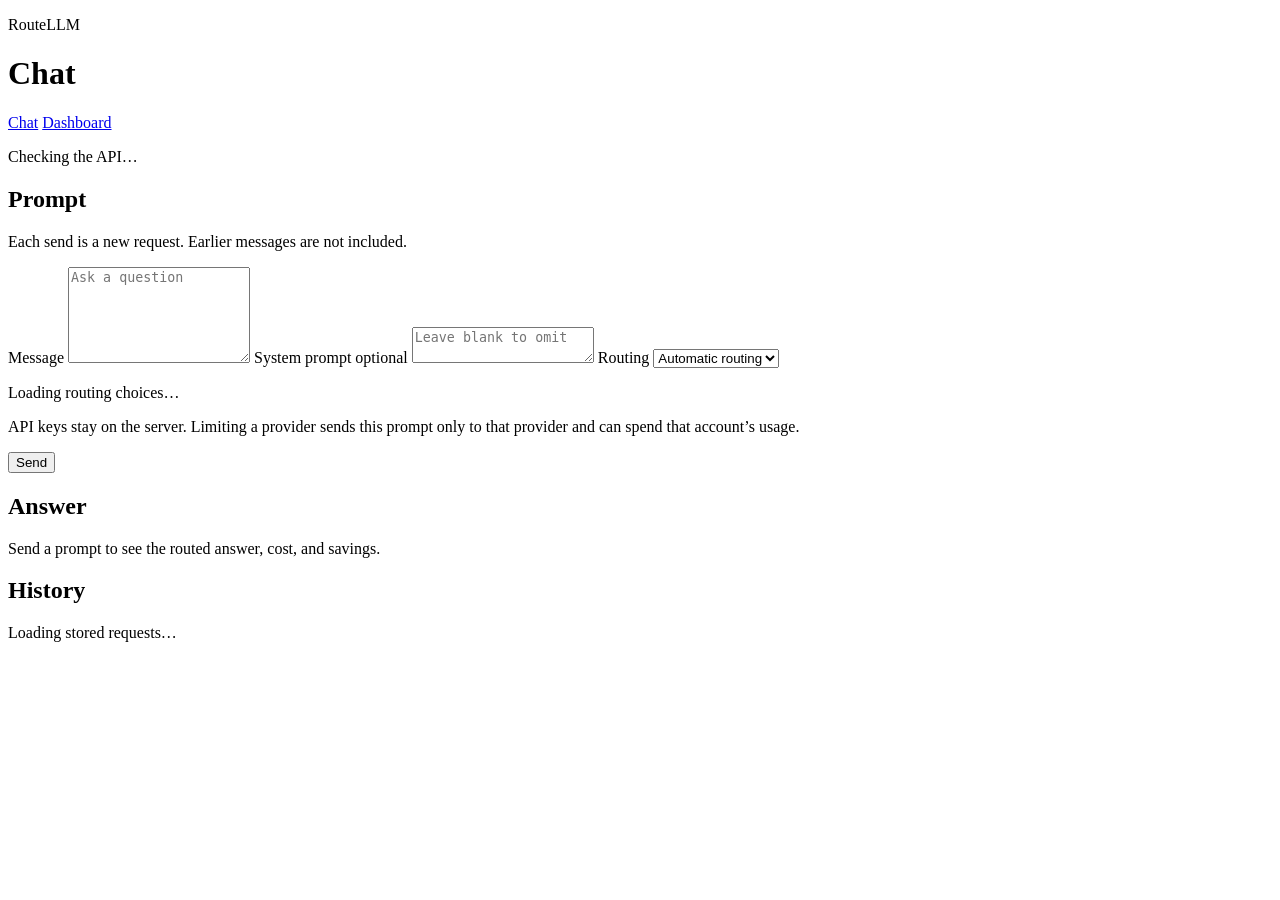
==== backend/app/static/index.html @ 2b7e34d8 "Show routed answers, recorded cost, and request history in the local UI. Fallback, quality checks, a" ====
<!DOCTYPE html>
<html lang="en">
  <head>
    <meta charset="utf-8" />
    <meta name="viewport" content="width=device-width, initial-scale=1" />
    <title>RouteLLM</title>
    <link rel="stylesheet" href="/static/styles.css" />
  </head>
  <body>
    <header class="top">
      <div>
        <p class="mark">RouteLLM</p>
        <h1>Chat</h1>
        <nav class="nav" aria-label="Pages">
          <a href="/" aria-current="page">Chat</a>
          <a href="/dashboard">Dashboard</a>
        </nav>
      </div>
      <p id="ready" class="ready">Checking the API…</p>
    </header>

    <main class="layout">
      <section class="composer-panel" aria-labelledby="composer-heading">
        <h2 id="composer-heading">Prompt</h2>
        <p id="independence" class="note">Each send is a new request. Earlier messages are not included.</p>
        <form id="chat-form">
          <label for="prompt">Message</label>
          <textarea id="prompt" name="prompt" rows="6" required placeholder="Ask a question"></textarea>

          <label for="system-prompt">System prompt <span>optional</span></label>
          <textarea id="system-prompt" name="system_prompt" rows="2" placeholder="Leave blank to omit"></textarea>

          <label for="provider">Routing</label>
          <select id="provider" name="provider">
            <option value="">Automatic routing</option>
          </select>
          <p id="provider-status" class="note">Loading routing choices…</p>
          <ul id="feature-status" class="feature-list"></ul>
          <p class="note">API keys stay on the server. Limiting a provider sends this prompt only to that provider and can spend that account’s usage.</p>

          <button id="send" type="submit">Send</button>
          <p id="pending-status" class="note" role="status" hidden>Sending…</p>
          <p id="form-status" class="note" role="status"></p>
          <p id="error" class="error" role="alert" hidden></p>
        </form>
      </section>

      <section class="answer-panel" aria-labelledby="answer-heading">
        <h2 id="answer-heading">Answer</h2>
        <p id="empty" class="empty">Send a prompt to see the routed answer, cost, and savings.</p>
        <article id="answer" hidden>
          <p id="answer-banner" class="banner"></p>
          <div id="answer-text" class="markdown"></div>
          <details id="details">
            <summary>Request details</summary>
            <dl id="facts" class="facts"></dl>
            <h3>Attempts</h3>
            <p id="attempts-empty" class="note">Attempt rows appear when the saved request is loaded.</p>
            <div class="table-wrap">
              <table id="attempts">
                <thead>
                  <tr>
                    <th scope="col">#</th>
                    <th scope="col">Purpose</th>
                    <th scope="col">Provider</th>
                    <th scope="col">Model</th>
                    <th scope="col">Status</th>
                    <th scope="col">Tokens</th>
                    <th scope="col">Latency</th>
                    <th scope="col">Cost</th>
                  </tr>
                </thead>
                <tbody></tbody>
              </table>
            </div>
            <p id="savings-note" class="note"></p>
            <p id="dashboard-link-row"><a id="dashboard-link" href="/dashboard">Open this request in the dashboard</a></p>
          </details>
          <button id="use-prompt" type="button" hidden>Use this prompt</button>
        </article>
      </section>

      <aside class="history-panel" aria-labelledby="history-heading">
        <h2 id="history-heading">History</h2>
        <p id="history-status" class="empty">Loading stored requests…</p>
        <ol id="history"></ol>
      </aside>
    </main>
    <script type="module" src="/static/app.js?v=5"></script>
  </body>
</html>
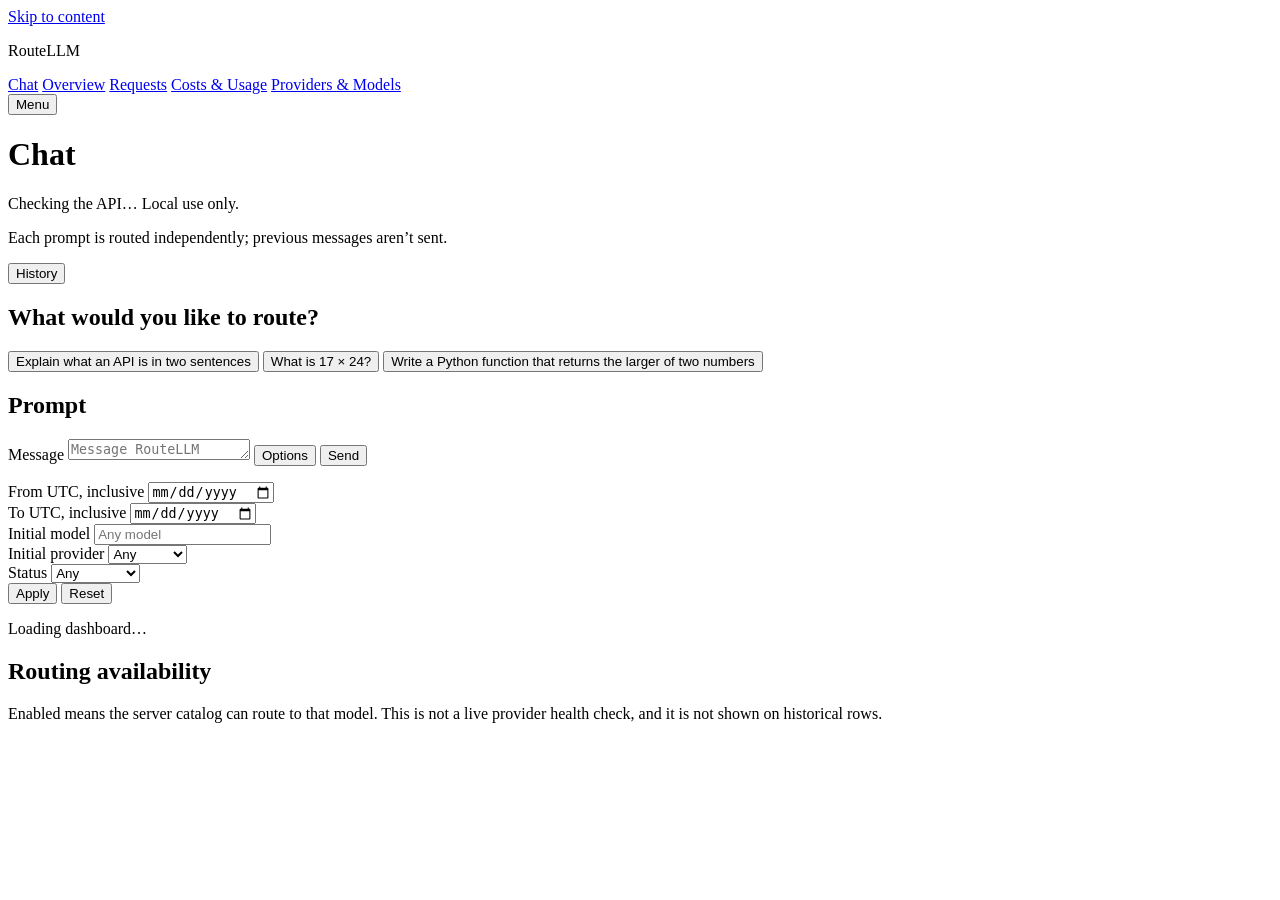
==== commit f6fbe338: "Redesign the local UI around a shared shell and a centered chat thread. The thread shows earlier pro" ====
--- a/backend/app/static/index.html
+++ b/backend/app/static/index.html
@@ -3,89 +3,320 @@
   <head>
     <meta charset="utf-8" />
     <meta name="viewport" content="width=device-width, initial-scale=1" />
-    <title>RouteLLM</title>
-    <link rel="stylesheet" href="/static/styles.css" />
+    <title>RouteLLM · Chat</title>
+    <link rel="stylesheet" href="/static/styles.css?v=10" />
   </head>
-  <body>
-    <header class="top">
-      <div>
+  <body data-route="chat">
+    <script>
+      (function () {
+        var routes = {
+          "/": "chat",
+          "/overview": "overview",
+          "/dashboard": "overview",
+          "/requests": "requests",
+          "/costs": "costs",
+          "/providers": "providers",
+        };
+        var route = location.hash.indexOf("#request=") === 0 ? "requests" : routes[location.pathname] || "chat";
+        document.body.dataset.route = route;
+      })();
+    </script>
+    <a class="skip" href="#main">Skip to content</a>
+    <div class="app">
+      <aside id="sidebar" class="sidebar">
         <p class="mark">RouteLLM</p>
-        <h1>Chat</h1>
         <nav class="nav" aria-label="Pages">
-          <a href="/" aria-current="page">Chat</a>
-          <a href="/dashboard">Dashboard</a>
+          <a href="/" data-nav="chat">Chat</a>
+          <a href="/overview" data-nav="overview">Overview</a>
+          <a href="/requests" data-nav="requests">Requests</a>
+          <a href="/costs" data-nav="costs">Costs &amp; Usage</a>
+          <a href="/providers" data-nav="providers">Providers &amp; Models</a>
         </nav>
+      </aside>
+      <div id="nav-backdrop" class="backdrop" hidden></div>
+
+      <div class="workspace">
+        <header class="top">
+          <button id="nav-toggle" type="button" aria-expanded="false" aria-controls="sidebar">Menu</button>
+          <h1 id="page-title">Chat</h1>
+          <p id="ready" class="ready" data-state="checking">Checking the API… Local use only.</p>
+        </header>
+
+        <main id="main" tabindex="-1">
+          <section id="page-chat" data-page="chat" aria-labelledby="page-title">
+            <div class="chat-column">
+              <div class="chat-toolbar">
+                <p id="independence" class="note">Each prompt is routed independently; previous messages aren’t sent.</p>
+                <button id="use-prompt" class="secondary" type="button" hidden>Use this prompt</button>
+                <button id="history-toggle" class="secondary" type="button" aria-expanded="false" aria-controls="chat-history-panel">History</button>
+              </div>
+              <div id="thread" class="thread">
+                <div id="chat-empty" class="chat-empty">
+                  <h2>What would you like to route?</h2>
+                  <div id="examples" class="examples">
+                    <button class="example" type="button" data-example="Explain what an API is in two sentences">Explain what an API is in two sentences</button>
+                    <button class="example" type="button" data-example="What is 17 × 24?">What is 17 × 24?</button>
+                    <button class="example" type="button" data-example="Write a Python function that returns the larger of two numbers">Write a Python function that returns the larger of two numbers</button>
+                  </div>
+                </div>
+                <ol id="messages" class="messages" aria-live="polite"></ol>
+              </div>
+              <div class="composer-dock">
+                <p id="pending-status" class="visually-hidden" role="status" hidden>Sending…</p>
+                <form id="chat-form">
+                  <h2 id="composer-heading" class="visually-hidden">Prompt</h2>
+                  <div id="options-panel" class="options-panel" hidden>
+                    <p id="context-note" class="note"></p>
+                    <label for="system-prompt">System prompt <span>optional</span></label>
+                    <textarea id="system-prompt" name="system_prompt" rows="2" placeholder="Leave blank to omit"></textarea>
+                    <label for="chat-provider">Provider restriction</label>
+                    <select id="chat-provider" name="provider">
+                      <option value="">Automatic routing</option>
+                    </select>
+                    <p id="provider-status" class="note">Loading routing choices…</p>
+                    <ul id="feature-status" class="feature-list"></ul>
+                    <p class="note">API keys stay on the server. Limiting a provider sends this prompt only to that provider and can spend that account’s usage. This page cannot change server settings or name a model.</p>
+                  </div>
+                  <div class="composer-box">
+                    <label class="visually-hidden" for="prompt">Message</label>
+                    <textarea id="prompt" name="prompt" rows="1" placeholder="Message RouteLLM" enterkeyhint="send"></textarea>
+                    <button id="options-toggle" class="secondary" type="button" aria-expanded="false" aria-controls="options-panel">Options</button>
+                    <button id="send" class="primary" type="submit" aria-label="Send message">Send</button>
+                  </div>
+                  <p id="form-status" class="note" role="status"></p>
+                  <p id="error" class="error" role="alert" hidden></p>
+                </form>
+              </div>
+            </div>
+
+            <aside id="chat-history-panel" class="history-drawer" hidden>
+              <div class="drawer-card">
+                <div class="drawer-head">
+                  <h2 id="history-heading">History</h2>
+                  <button id="history-close" class="secondary" type="button">Close</button>
+                </div>
+                <p class="note">Previews come from stored requests. Reuse copies a prompt into the editor and does not send it.</p>
+                <p id="history-status" class="empty">Loading stored requests…</p>
+                <ol id="chat-history"></ol>
+              </div>
+            </aside>
+          </section>
+
+          <div id="dashboard-root">
+            <p id="demo-banner" class="note" hidden></p>
+            <form id="filters" class="filters">
+              <div>
+                <label for="from">From <span>UTC, inclusive</span></label>
+                <input id="from" name="from" type="date" />
+              </div>
+              <div>
+                <label for="to">To <span>UTC, inclusive</span></label>
+                <input id="to" name="to" type="date" />
+              </div>
+              <div class="filter-full">
+                <label for="model">Initial model</label>
+                <input id="model" name="model" type="text" maxlength="128" placeholder="Any model" />
+              </div>
+              <div class="filter-full">
+                <label for="provider">Initial provider</label>
+                <select id="provider" name="provider">
+                  <option value="">Any</option>
+                  <option value="openai">OpenAI</option>
+                  <option value="anthropic">Anthropic</option>
+                  <option value="ollama">Ollama</option>
+                </select>
+              </div>
+              <div class="filter-full">
+                <label for="status">Status</label>
+                <select id="status" name="status">
+                  <option value="">Any</option>
+                  <option value="succeeded">Succeeded</option>
+                  <option value="failed">Failed</option>
+                  <option value="pending">Pending</option>
+                </select>
+              </div>
+              <div class="filter-actions">
+                <button id="apply" class="primary" type="submit">Apply</button>
+                <button id="reset-filters" class="secondary" type="button">Reset</button>
+              </div>
+            </form>
+            <p id="filter-scope" class="note"></p>
+
+            <p id="dashboard-status" role="status">Loading dashboard…</p>
+            <button id="retry" class="secondary" type="button" hidden>Retry</button>
+            <p id="empty" class="empty" hidden>No stored requests match these filters.</p>
+
+            <section id="provider-availability" class="surface">
+              <h2 class="section-label">Routing availability</h2>
+              <p class="note">Enabled means the server catalog can route to that model. This is not a live provider health check, and it is not shown on historical rows.</p>
+              <ul id="availability" class="availability"></ul>
+            </section>
+
+            <div id="content" hidden>
+              <section data-page="overview" aria-labelledby="overview-heading">
+                <h2 id="overview-heading" class="visually-hidden">Overview</h2>
+                <div id="cards" class="cards"></div>
+                <h3 class="section-label">More counts</h3>
+                <div id="secondary-metrics" class="secondary"></div>
+                <div class="charts">
+                  <figure>
+                    <figcaption>Requests per UTC day. Exact daily numbers are on Costs &amp; Usage.</figcaption>
+                    <div class="chart-frame">
+                      <svg id="volume-chart" role="img" aria-label="Request volume by day"></svg>
+                    </div>
+                    <p id="volume-tip" class="chart-tip" role="status"></p>
+                  </figure>
+                  <figure>
+                    <figcaption>Recorded USD by UTC day. Unknown costs are omitted, not drawn as zero.</figcaption>
+                    <div class="chart-frame">
+                      <svg id="cost-chart" role="img" aria-label="Recorded cost by day"></svg>
+                    </div>
+                    <p id="cost-tip" class="chart-tip" role="status"></p>
+                  </figure>
+                </div>
+                <div class="section-head">
+                  <h3>Recent requests</h3>
+                  <a href="/requests" data-nav="requests">View all requests</a>
+                </div>
+                <div class="table-wrap">
+                  <table>
+                    <caption class="visually-hidden">Five newest stored requests in the current filters</caption>
+                    <thead>
+                      <tr>
+                        <th scope="col">Created (UTC)</th>
+                        <th scope="col">Prompt preview</th>
+                        <th scope="col">Status</th>
+                        <th scope="col">Final model</th>
+                        <th scope="col">Cost</th>
+                        <th scope="col">Latency</th>
+                      </tr>
+                    </thead>
+                    <tbody id="recent"></tbody>
+                  </table>
+                </div>
+                <details>
+                  <summary>How these numbers are counted</summary>
+                  <ul id="notes"></ul>
+                </details>
+              </section>
+
+              <section data-page="requests" aria-labelledby="requests-heading">
+                <div class="section-head">
+                  <h2 id="requests-heading" class="visually-hidden">Requests</h2>
+                  <p id="page-label" class="note"></p>
+                </div>
+                <p class="note">Sorted newest first. The history API does not support other sort orders.</p>
+                <div class="table-wrap">
+                  <table>
+                    <caption class="visually-hidden">Stored chat requests. Open a row for the full prompt and routing detail.</caption>
+                    <thead>
+                      <tr>
+                        <th scope="col">Created (UTC)</th>
+                        <th scope="col">Prompt preview</th>
+                        <th scope="col">Status</th>
+                        <th scope="col">Final model</th>
+                        <th scope="col">Cost</th>
+                        <th scope="col">Latency</th>
+                      </tr>
+                    </thead>
+                    <tbody id="history"></tbody>
+                  </table>
+                </div>
+                <div class="pager">
+                  <button id="prev" class="secondary" type="button">Previous</button>
+                  <button id="next" class="secondary" type="button">Next</button>
+                </div>
+              </section>
+
+              <section data-page="costs" aria-labelledby="costs-heading">
+                <h2 id="costs-heading" class="visually-hidden">Costs and usage</h2>
+                <div id="cost-summary" class="cards"></div>
+                <h3 class="section-label">Daily recorded cost</h3>
+                <div class="table-wrap">
+                  <table>
+                    <caption>Daily request and cost totals. Unknown amounts stay unknown.</caption>
+                    <thead>
+                      <tr>
+                        <th scope="col">Day (UTC)</th>
+                        <th scope="col" class="num">Requests</th>
+                        <th scope="col" class="num">Complete USD</th>
+                        <th scope="col" class="num">Estimated USD</th>
+                        <th scope="col" class="num">Unknown cost rows</th>
+                      </tr>
+                    </thead>
+                    <tbody id="days"></tbody>
+                  </table>
+                </div>
+                <h3 class="section-label">Judge calls</h3>
+                <p class="note">Judge cost is the recorded judge component. It is not added again on top of the request total.</p>
+                <div class="table-wrap">
+                  <table>
+                    <caption>Judge calls for the same request filters.</caption>
+                    <thead>
+                      <tr>
+                        <th scope="col">Judge model</th>
+                        <th scope="col" class="num">Evaluations</th>
+                        <th scope="col" class="num">Complete USD</th>
+                        <th scope="col" class="num">Estimated USD</th>
+                        <th scope="col" class="num">Unknown costs</th>
+                      </tr>
+                    </thead>
+                    <tbody id="judges"></tbody>
+                  </table>
+                </div>
+                <details>
+                  <summary>Cost accounting</summary>
+                  <ul id="cost-notes"></ul>
+                </details>
+              </section>
+
+              <section data-page="providers" aria-labelledby="providers-heading">
+                <h2 id="providers-heading" class="visually-hidden">Providers and models</h2>
+                <h3 class="section-label">Attempt breakdown</h3>
+                <div class="table-wrap">
+                  <table>
+                    <caption>Generation attempts attributed to the provider and model that ran them.</caption>
+                    <thead>
+                      <tr>
+                        <th scope="col">Provider</th>
+                        <th scope="col">Model</th>
+                        <th scope="col" class="num">Attempts</th>
+                        <th scope="col" class="num">Requests</th>
+                        <th scope="col" class="num">Failed attempts</th>
+                        <th scope="col" class="num">Complete USD</th>
+                        <th scope="col" class="num">Estimated USD</th>
+                        <th scope="col" class="num">Unknown costs</th>
+                        <th scope="col" class="num">Attempt p50 (ms)</th>
+                      </tr>
+                    </thead>
+                    <tbody id="models"></tbody>
+                  </table>
+                </div>
+                <details>
+                  <summary>How attempt rows are counted</summary>
+                  <ul id="breakdown-notes" class="note-list"></ul>
+                </details>
+              </section>
+            </div>
+          </div>
+        </main>
       </div>
-      <p id="ready" class="ready">Checking the API…</p>
-    </header>
-
-    <main class="layout">
-      <section class="composer-panel" aria-labelledby="composer-heading">
-        <h2 id="composer-heading">Prompt</h2>
-        <p id="independence" class="note">Each send is a new request. Earlier messages are not included.</p>
-        <form id="chat-form">
-          <label for="prompt">Message</label>
-          <textarea id="prompt" name="prompt" rows="6" required placeholder="Ask a question"></textarea>
-
-          <label for="system-prompt">System prompt <span>optional</span></label>
-          <textarea id="system-prompt" name="system_prompt" rows="2" placeholder="Leave blank to omit"></textarea>
-
-          <label for="provider">Routing</label>
-          <select id="provider" name="provider">
-            <option value="">Automatic routing</option>
-          </select>
-          <p id="provider-status" class="note">Loading routing choices…</p>
-          <ul id="feature-status" class="feature-list"></ul>
-          <p class="note">API keys stay on the server. Limiting a provider sends this prompt only to that provider and can spend that account’s usage.</p>
-
-          <button id="send" type="submit">Send</button>
-          <p id="pending-status" class="note" role="status" hidden>Sending…</p>
-          <p id="form-status" class="note" role="status"></p>
-          <p id="error" class="error" role="alert" hidden></p>
-        </form>
-      </section>
-
-      <section class="answer-panel" aria-labelledby="answer-heading">
-        <h2 id="answer-heading">Answer</h2>
-        <p id="empty" class="empty">Send a prompt to see the routed answer, cost, and savings.</p>
-        <article id="answer" hidden>
-          <p id="answer-banner" class="banner"></p>
-          <div id="answer-text" class="markdown"></div>
-          <details id="details">
-            <summary>Request details</summary>
-            <dl id="facts" class="facts"></dl>
-            <h3>Attempts</h3>
-            <p id="attempts-empty" class="note">Attempt rows appear when the saved request is loaded.</p>
-            <div class="table-wrap">
-              <table id="attempts">
-                <thead>
-                  <tr>
-                    <th scope="col">#</th>
-                    <th scope="col">Purpose</th>
-                    <th scope="col">Provider</th>
-                    <th scope="col">Model</th>
-                    <th scope="col">Status</th>
-                    <th scope="col">Tokens</th>
-                    <th scope="col">Latency</th>
-                    <th scope="col">Cost</th>
-                  </tr>
-                </thead>
-                <tbody></tbody>
-              </table>
-            </div>
-            <p id="savings-note" class="note"></p>
-            <p id="dashboard-link-row"><a id="dashboard-link" href="/dashboard">Open this request in the dashboard</a></p>
-          </details>
-          <button id="use-prompt" type="button" hidden>Use this prompt</button>
-        </article>
-      </section>
-
-      <aside class="history-panel" aria-labelledby="history-heading">
-        <h2 id="history-heading">History</h2>
-        <p id="history-status" class="empty">Loading stored requests…</p>
-        <ol id="history"></ol>
-      </aside>
-    </main>
-    <script type="module" src="/static/app.js?v=5"></script>
+    </div>
+
+    <section id="detail" class="drawer" hidden role="dialog" aria-modal="true" aria-labelledby="detail-heading">
+      <div class="drawer-card">
+        <div class="drawer-head">
+          <h2 id="detail-heading">Request detail</h2>
+          <button id="detail-close" class="secondary" type="button">Close</button>
+        </div>
+        <p id="detail-status" role="status"></p>
+        <button id="detail-retry" class="secondary" type="button" hidden>Retry</button>
+        <div id="detail-body"></div>
+      </div>
+    </section>
+
+    <script type="module" src="/static/shell.js?v=1"></script>
+    <script type="module" src="/static/app.js?v=10"></script>
+    <script type="module" src="/static/dashboard.js?v=10"></script>
   </body>
 </html>
